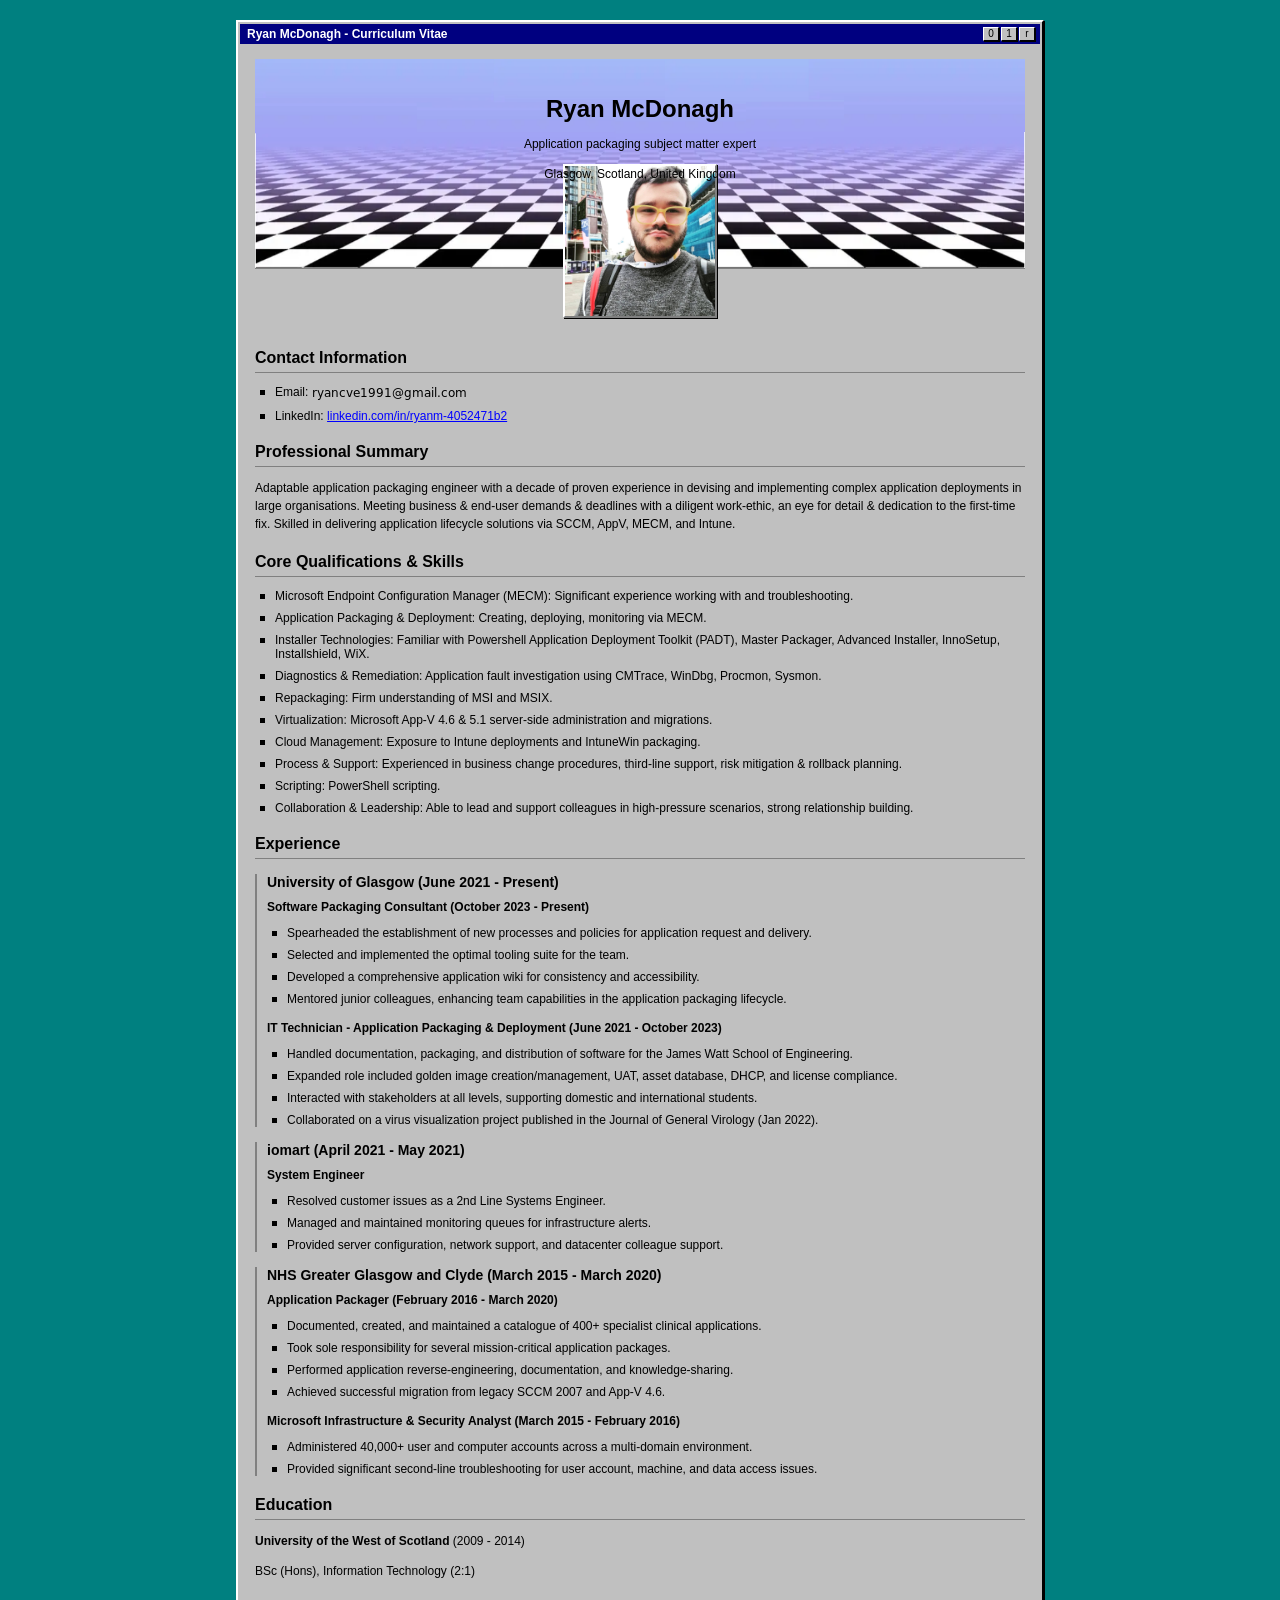
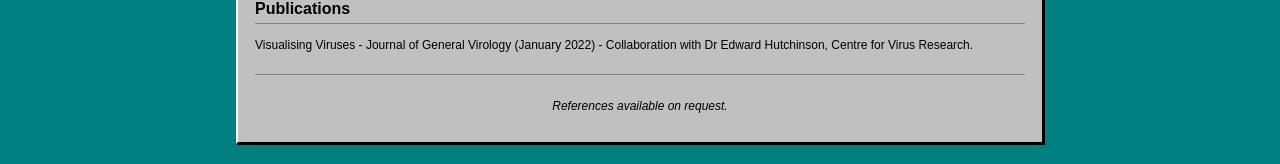
==== index.html @ 2baa6688 "initial commit my simple CV site" ====
<!DOCTYPE html>
<html lang="en">
<head>
    <meta charset="UTF-8">
    <meta name="viewport" content="width=device-width, initial-scale=1.0">
    <title>Ryan McDonagh - CV</title>
    <link rel="stylesheet" href="style.css">
</head>
<body>
    <div class="window" id="main-window">
        <div class="title-bar">
            <div class="title-bar-text">Ryan McDonagh - Curriculum Vitae</div>
            <div class="title-bar-controls">
                <button aria-label="Minimize"></button>
                <button aria-label="Maximize"></button>
                <button aria-label="Close"></button>
            </div>
        </div>
        <div class="window-body">
            <header id="banner-header">
                <div class="header-content">
                    <h1>Ryan McDonagh</h1>
                    <p>Application packaging subject matter expert</p>
                    <p>Glasgow, Scotland, United Kingdom</p>
                </div>
                <img id="profile-pic" src="assets/profile_photo.jpg" alt="Ryan McDonagh Profile Photo">
            </header>

            <section id="contact">
                <h2>Contact Information</h2>
                <ul>
                    <li>Email: <img src="assets/email.png" alt="Email Address" style="vertical-align: middle;"></li>
                    <li>LinkedIn: <a href="https://www.linkedin.com/in/ryanm-4052471b2" target="_blank">linkedin.com/in/ryanm-4052471b2</a></li>
                </ul>
            </section>

            <section id="summary">
                <h2>Professional Summary</h2>
                <p>Adaptable application packaging engineer with a decade of proven experience in devising and implementing complex application deployments in large organisations. Meeting business & end-user demands & deadlines with a diligent work-ethic, an eye for detail & dedication to the first-time fix. Skilled in delivering application lifecycle solutions via SCCM, AppV, MECM, and Intune.</p>
            </section>

            <section id="skills">
                <h2>Core Qualifications & Skills</h2>
                <ul>
                    <li>Microsoft Endpoint Configuration Manager (MECM): Significant experience working with and troubleshooting.</li>
                    <li>Application Packaging & Deployment: Creating, deploying, monitoring via MECM.</li>
                    <li>Installer Technologies: Familiar with Powershell Application Deployment Toolkit (PADT), Master Packager, Advanced Installer, InnoSetup, Installshield, WiX.</li>
                    <li>Diagnostics & Remediation: Application fault investigation using CMTrace, WinDbg, Procmon, Sysmon.</li>
                    <li>Repackaging: Firm understanding of MSI and MSIX.</li>
                    <li>Virtualization: Microsoft App-V 4.6 & 5.1 server-side administration and migrations.</li>
                    <li>Cloud Management: Exposure to Intune deployments and IntuneWin packaging.</li>
                    <li>Process & Support: Experienced in business change procedures, third-line support, risk mitigation & rollback planning.</li>
                    <li>Scripting: PowerShell scripting.</li>
                    <li>Collaboration & Leadership: Able to lead and support colleagues in high-pressure scenarios, strong relationship building.</li>
                </ul>
            </section>

            <section id="experience">
                <h2>Experience</h2>
                <article>
                    <h3>University of Glasgow (June 2021 - Present)</h3>
                    <h4>Software Packaging Consultant (October 2023 - Present)</h4>
                    <ul>
                        <li>Spearheaded the establishment of new processes and policies for application request and delivery.</li>
                        <li>Selected and implemented the optimal tooling suite for the team.</li>
                        <li>Developed a comprehensive application wiki for consistency and accessibility.</li>
                        <li>Mentored junior colleagues, enhancing team capabilities in the application packaging lifecycle.</li>
                    </ul>
                    <h4>IT Technician - Application Packaging & Deployment (June 2021 - October 2023)</h4>
                    <ul>
                        <li>Handled documentation, packaging, and distribution of software for the James Watt School of Engineering.</li>
                        <li>Expanded role included golden image creation/management, UAT, asset database, DHCP, and license compliance.</li>
                        <li>Interacted with stakeholders at all levels, supporting domestic and international students.</li>
                        <li>Collaborated on a virus visualization project published in the Journal of General Virology (Jan 2022).</li>
                    </ul>
                </article>
                <article>
                    <h3>iomart (April 2021 - May 2021)</h3>
                    <h4>System Engineer</h4>
                    <ul>
                        <li>Resolved customer issues as a 2nd Line Systems Engineer.</li>
                        <li>Managed and maintained monitoring queues for infrastructure alerts.</li>
                        <li>Provided server configuration, network support, and datacenter colleague support.</li>
                    </ul>
                </article>
                <article>
                    <h3>NHS Greater Glasgow and Clyde (March 2015 - March 2020)</h3>
                    <h4>Application Packager (February 2016 - March 2020)</h4>
                    <ul>
                        <li>Documented, created, and maintained a catalogue of 400+ specialist clinical applications.</li>
                        <li>Took sole responsibility for several mission-critical application packages.</li>
                        <li>Performed application reverse-engineering, documentation, and knowledge-sharing.</li>
                        <li>Achieved successful migration from legacy SCCM 2007 and App-V 4.6.</li>
                    </ul>
                    <h4>Microsoft Infrastructure & Security Analyst (March 2015 - February 2016)</h4>
                    <ul>
                        <li>Administered 40,000+ user and computer accounts across a multi-domain environment.</li>
                        <li>Provided significant second-line troubleshooting for user account, machine, and data access issues.</li>
                    </ul>
                </article>
            </section>

            <section id="education">
                <h2>Education</h2>
                <p><strong>University of the West of Scotland</strong> (2009 - 2014)</p>
                <p>BSc (Hons), Information Technology (2:1)</p>
            </section>

            <section id="publications">
                <h2>Publications</h2>
                <p>Visualising Viruses - Journal of General Virology (January 2022) - Collaboration with Dr Edward Hutchinson, Centre for Virus Research.</p>
            </section>

            <footer>
                <p>References available on request.</p>
            </footer>
        </div>
    </div>
</body>
</html>
---- style.css ----
/* Windows 95 CSS Theme */
body {
    background-color: #008080; /* Teal background, common in Win95 */
    font-family: 'MS Sans Serif', 'Arial', sans-serif; /* Classic Win95 font */
    font-size: 12px;
    margin: 20px;
}

.window {
    background-color: #c0c0c0; /* Standard Win95 gray */
    border-top: 2px solid #ffffff;
    border-left: 2px solid #ffffff;
    border-right: 2px solid #000000;
    border-bottom: 2px solid #000000;
    box-shadow: 1px 1px 0 #000000;
    padding: 2px;
    max-width: 800px; /* Limit width for better readability */
    margin: auto; /* Center the window */
}

.title-bar {
    background-color: #000080; /* Dark blue title bar */
    color: #ffffff;
    padding: 3px 5px;
    display: flex;
    justify-content: space-between;
    align-items: center;
    font-weight: bold;
}

.title-bar-text {
    padding-left: 2px;
}

.title-bar-controls {
    display: flex;
}

.title-bar-controls button {
    width: 16px;
    height: 14px;
    margin-left: 2px;
    border-top: 1px solid #ffffff;
    border-left: 1px solid #ffffff;
    border-right: 1px solid #000000;
    border-bottom: 1px solid #000000;
    background-color: #c0c0c0;
    font-family: 'Marlett', 'Webdings', sans-serif; /* Font for symbols */
    font-size: 10px;
    line-height: 10px;
    text-align: center;
    padding: 0;
}

.title-bar-controls button[aria-label="Minimize"]::before { content: "0"; }
.title-bar-controls button[aria-label="Maximize"]::before { content: "1"; }
.title-bar-controls button[aria-label="Close"]::before { content: "r"; }

.window-body {
    padding: 15px;
    background-color: #c0c0c0;
}

/* Updated Header Styling */
#banner-header {
    position: relative; /* Needed for absolute positioning of the image */
    background-image: url('assets/banner.png');
    background-size: cover; /* Cover the entire header area */
    background-position: center;
    padding: 20px; /* Add some padding */
    padding-bottom: 75px; /* Extra padding at the bottom to make space for overlapping image */
    margin-bottom: 80px; /* Increased space below the header/image */
    text-align: center; /* Center the text content */
    border-bottom: 1px solid #808080;
}

.header-content {
    position: relative; /* Ensure text is above the absolute positioned image */
    z-index: 1; /* Stack text above image */
    /* Styles for the text part if needed, e.g., background for readability */
    /* background-color: rgba(192, 192, 192, 0.7); /* Semi-transparent gray */
    /* display: inline-block; */
    /* padding: 10px; */
}

#profile-pic {
    position: absolute;
    left: 50%;
    bottom: -50px; /* Position overlapping the bottom edge of the header */
    transform: translateX(-50%);
    max-width: 150px; /* Adjust as needed */
    height: auto;
    /* Embossed border effect */
    border: 2px solid;
    border-top-color: #ffffff;
    border-left-color: #ffffff;
    border-right-color: #808080; /* Darker gray */
    border-bottom-color: #808080; /* Darker gray */
    box-shadow: 1px 1px 0 #000000; /* Optional subtle shadow */
}

h1 {
    font-size: 24px;
    margin-bottom: 5px;
}

h2 {
    font-size: 16px;
    margin-top: 20px;
    margin-bottom: 10px;
    border-bottom: 1px solid #808080;
    padding-bottom: 5px;
}

h3 {
    font-size: 14px;
    margin-top: 15px;
    margin-bottom: 5px;
}

h4 {
    font-size: 12px;
    font-weight: bold;
    margin-top: 10px;
    margin-bottom: 5px;
}

p {
    line-height: 1.5;
    margin-bottom: 10px;
}

ul {
    list-style: none; /* Remove default bullets */
    padding-left: 20px;
    margin-bottom: 15px;
}

li {
    margin-bottom: 8px;
    position: relative;
}

/* Simulate square bullets */
li::before {
    content: '';
    display: inline-block;
    width: 5px;
    height: 5px;
    background-color: #000000;
    position: absolute;
    left: -15px;
    top: 5px; /* Adjust vertical alignment */
}

a {
    color: #0000ff; /* Standard blue link color */
    text-decoration: underline;
}

a:hover {
    color: #ff00ff; /* Magenta on hover */
}

section {
    margin-bottom: 20px;
    /* Removed clear: both; as float is gone */
}

article {
    margin-bottom: 15px;
    padding-left: 10px;
    border-left: 2px solid #808080; /* Indent experience entries */
}

footer {
    text-align: center;
    margin-top: 20px;
    padding-top: 10px;
    border-top: 1px solid #808080;
    font-style: italic;
}

/* Basic button styling */
button {
    background-color: #c0c0c0;
    border-top: 1px solid #ffffff;
    border-left: 1px solid #ffffff;
    border-right: 1px solid #000000;
    border-bottom: 1px solid #000000;
    padding: 5px 10px;
    box-shadow: 1px 1px 0 #000000;
}

button:active {
    border-top: 1px solid #000000;
    border-left: 1px solid #000000;
    border-right: 1px solid #ffffff;
    border-bottom: 1px solid #ffffff;
    box-shadow: none;
    background-color: #e0e0e0; /* Slightly lighter gray when pressed */
}
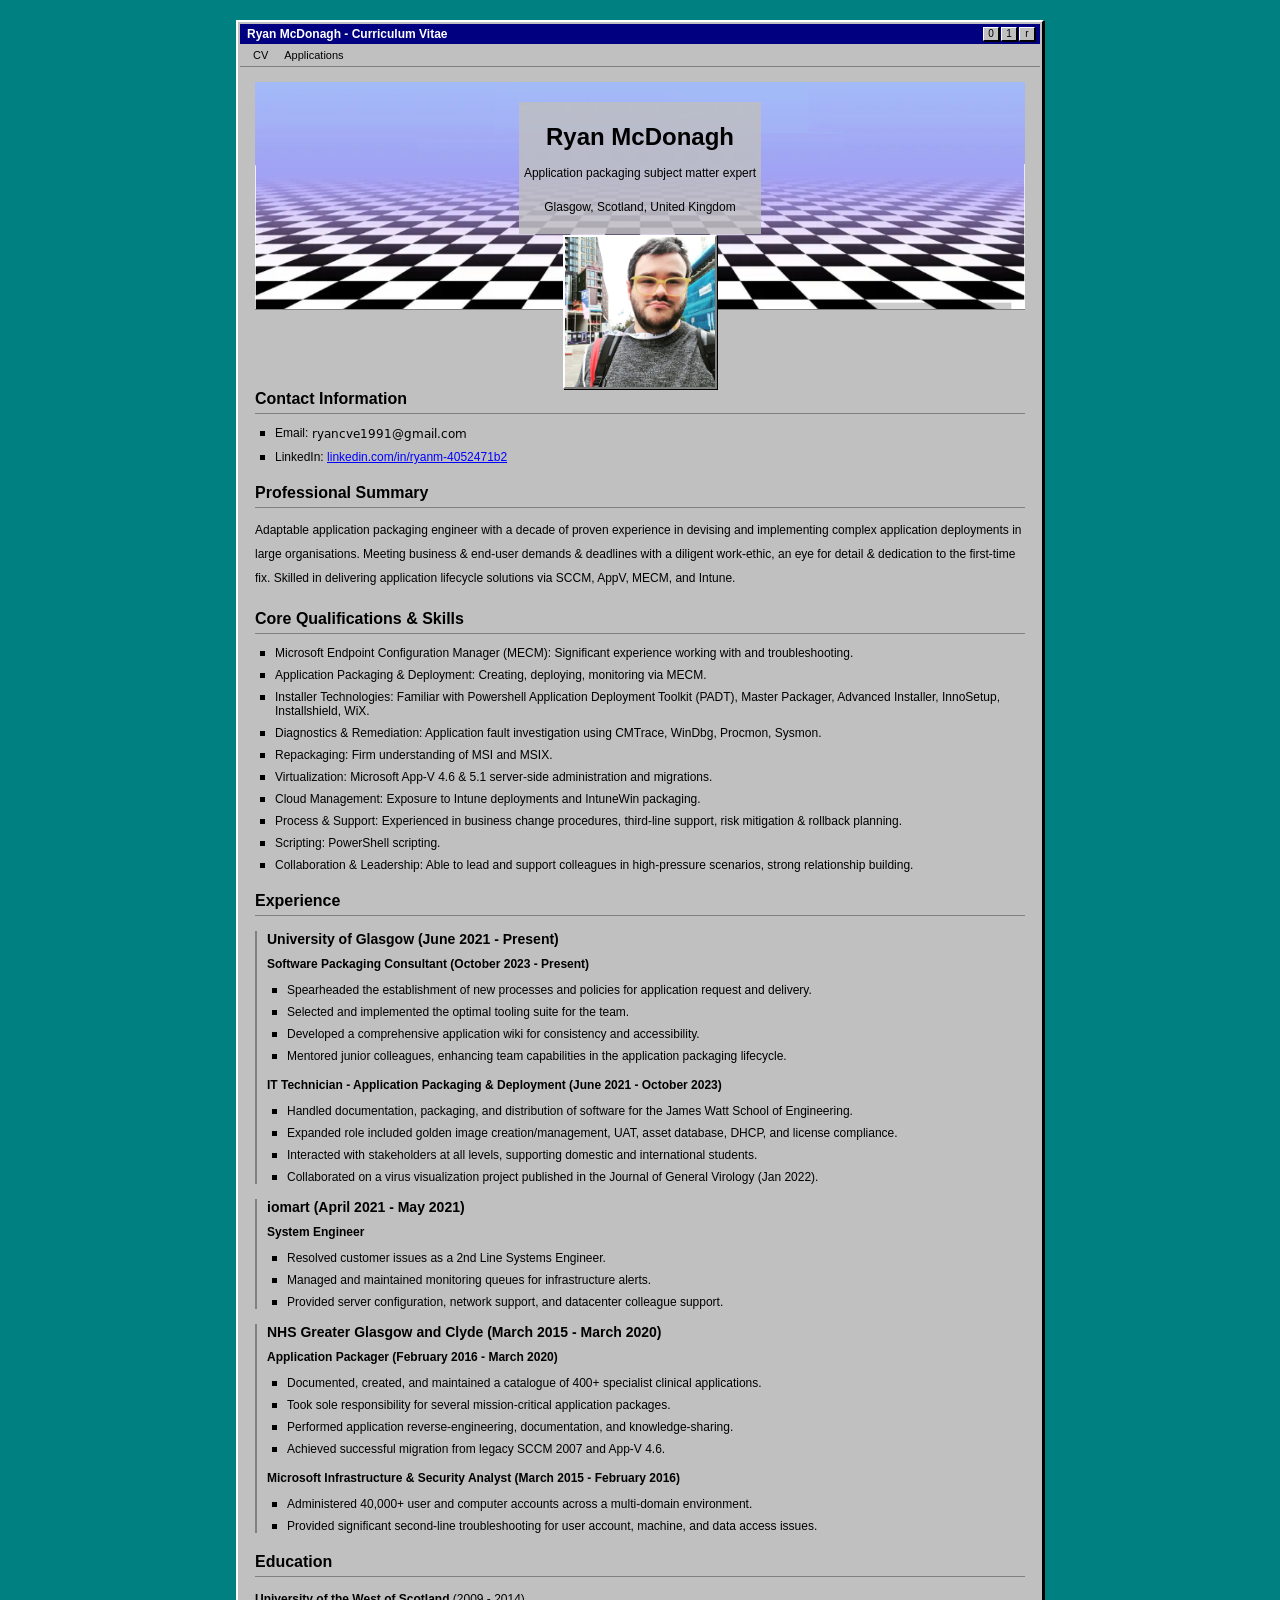
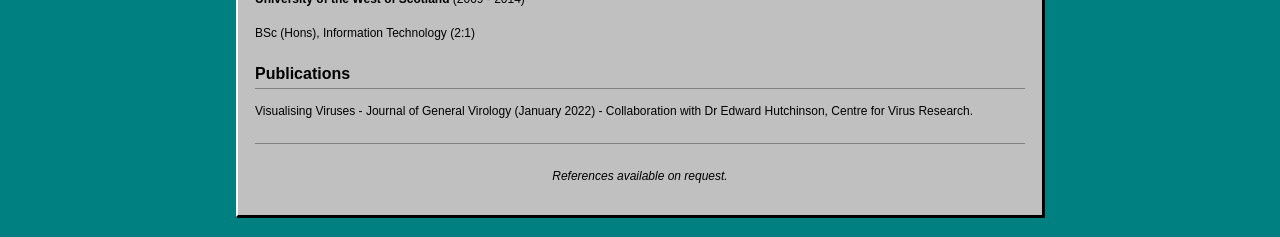
==== commit 94f1094c: "Add Apps Initial commit of application packaging recipes, using PSADT. Need to update the top menu, " ====
--- a/index.html
+++ b/index.html
@@ -1,120 +1,124 @@
 <!DOCTYPE html>
+
 <html lang="en">
 <head>
-    <meta charset="UTF-8">
-    <meta name="viewport" content="width=device-width, initial-scale=1.0">
-    <title>Ryan McDonagh - CV</title>
-    <link rel="stylesheet" href="style.css">
+<meta charset="utf-8"/>
+<meta content="width=device-width, initial-scale=1.0" name="viewport"/>
+<title>Ryan McDonagh - CV</title>
+<link href="style.css" rel="stylesheet"/>
 </head>
 <body>
-    <div class="window" id="main-window">
-        <div class="title-bar">
-            <div class="title-bar-text">Ryan McDonagh - Curriculum Vitae</div>
-            <div class="title-bar-controls">
-                <button aria-label="Minimize"></button>
-                <button aria-label="Maximize"></button>
-                <button aria-label="Close"></button>
-            </div>
-        </div>
-        <div class="window-body">
-            <header id="banner-header">
-                <div class="header-content">
-                    <h1>Ryan McDonagh</h1>
-                    <p>Application packaging subject matter expert</p>
-                    <p>Glasgow, Scotland, United Kingdom</p>
-                </div>
-                <img id="profile-pic" src="assets/profile_photo.jpg" alt="Ryan McDonagh Profile Photo">
-            </header>
-
-            <section id="contact">
-                <h2>Contact Information</h2>
-                <ul>
-                    <li>Email: <img src="assets/email.png" alt="Email Address" style="vertical-align: middle;"></li>
-                    <li>LinkedIn: <a href="https://www.linkedin.com/in/ryanm-4052471b2" target="_blank">linkedin.com/in/ryanm-4052471b2</a></li>
-                </ul>
-            </section>
-
-            <section id="summary">
-                <h2>Professional Summary</h2>
-                <p>Adaptable application packaging engineer with a decade of proven experience in devising and implementing complex application deployments in large organisations. Meeting business & end-user demands & deadlines with a diligent work-ethic, an eye for detail & dedication to the first-time fix. Skilled in delivering application lifecycle solutions via SCCM, AppV, MECM, and Intune.</p>
-            </section>
-
-            <section id="skills">
-                <h2>Core Qualifications & Skills</h2>
-                <ul>
-                    <li>Microsoft Endpoint Configuration Manager (MECM): Significant experience working with and troubleshooting.</li>
-                    <li>Application Packaging & Deployment: Creating, deploying, monitoring via MECM.</li>
-                    <li>Installer Technologies: Familiar with Powershell Application Deployment Toolkit (PADT), Master Packager, Advanced Installer, InnoSetup, Installshield, WiX.</li>
-                    <li>Diagnostics & Remediation: Application fault investigation using CMTrace, WinDbg, Procmon, Sysmon.</li>
-                    <li>Repackaging: Firm understanding of MSI and MSIX.</li>
-                    <li>Virtualization: Microsoft App-V 4.6 & 5.1 server-side administration and migrations.</li>
-                    <li>Cloud Management: Exposure to Intune deployments and IntuneWin packaging.</li>
-                    <li>Process & Support: Experienced in business change procedures, third-line support, risk mitigation & rollback planning.</li>
-                    <li>Scripting: PowerShell scripting.</li>
-                    <li>Collaboration & Leadership: Able to lead and support colleagues in high-pressure scenarios, strong relationship building.</li>
-                </ul>
-            </section>
-
-            <section id="experience">
-                <h2>Experience</h2>
-                <article>
-                    <h3>University of Glasgow (June 2021 - Present)</h3>
-                    <h4>Software Packaging Consultant (October 2023 - Present)</h4>
-                    <ul>
-                        <li>Spearheaded the establishment of new processes and policies for application request and delivery.</li>
-                        <li>Selected and implemented the optimal tooling suite for the team.</li>
-                        <li>Developed a comprehensive application wiki for consistency and accessibility.</li>
-                        <li>Mentored junior colleagues, enhancing team capabilities in the application packaging lifecycle.</li>
-                    </ul>
-                    <h4>IT Technician - Application Packaging & Deployment (June 2021 - October 2023)</h4>
-                    <ul>
-                        <li>Handled documentation, packaging, and distribution of software for the James Watt School of Engineering.</li>
-                        <li>Expanded role included golden image creation/management, UAT, asset database, DHCP, and license compliance.</li>
-                        <li>Interacted with stakeholders at all levels, supporting domestic and international students.</li>
-                        <li>Collaborated on a virus visualization project published in the Journal of General Virology (Jan 2022).</li>
-                    </ul>
-                </article>
-                <article>
-                    <h3>iomart (April 2021 - May 2021)</h3>
-                    <h4>System Engineer</h4>
-                    <ul>
-                        <li>Resolved customer issues as a 2nd Line Systems Engineer.</li>
-                        <li>Managed and maintained monitoring queues for infrastructure alerts.</li>
-                        <li>Provided server configuration, network support, and datacenter colleague support.</li>
-                    </ul>
-                </article>
-                <article>
-                    <h3>NHS Greater Glasgow and Clyde (March 2015 - March 2020)</h3>
-                    <h4>Application Packager (February 2016 - March 2020)</h4>
-                    <ul>
-                        <li>Documented, created, and maintained a catalogue of 400+ specialist clinical applications.</li>
-                        <li>Took sole responsibility for several mission-critical application packages.</li>
-                        <li>Performed application reverse-engineering, documentation, and knowledge-sharing.</li>
-                        <li>Achieved successful migration from legacy SCCM 2007 and App-V 4.6.</li>
-                    </ul>
-                    <h4>Microsoft Infrastructure & Security Analyst (March 2015 - February 2016)</h4>
-                    <ul>
-                        <li>Administered 40,000+ user and computer accounts across a multi-domain environment.</li>
-                        <li>Provided significant second-line troubleshooting for user account, machine, and data access issues.</li>
-                    </ul>
-                </article>
-            </section>
-
-            <section id="education">
-                <h2>Education</h2>
-                <p><strong>University of the West of Scotland</strong> (2009 - 2014)</p>
-                <p>BSc (Hons), Information Technology (2:1)</p>
-            </section>
-
-            <section id="publications">
-                <h2>Publications</h2>
-                <p>Visualising Viruses - Journal of General Virology (January 2022) - Collaboration with Dr Edward Hutchinson, Centre for Virus Research.</p>
-            </section>
-
-            <footer>
-                <p>References available on request.</p>
-            </footer>
-        </div>
-    </div>
+<div class="window" id="main-window">
+<div class="title-bar">
+<div class="title-bar-text">Ryan McDonagh - Curriculum Vitae</div>
+<div class="title-bar-controls">
+<button aria-label="Minimize"></button>
+<button aria-label="Maximize"></button>
+<button aria-label="Close"></button>
+</div>
+</div>
+<div class="menu-bar">
+<div class="menu-item" onclick="goHome()">CV</div>
+<div class="menu-item" onclick="toggleMenu('apps-menu')">
+                Applications
+                <div class="dropdown-menu" id="apps-menu">
+<div class="menu-option" onclick="navigateTo('apps/bioedit.html')">BioEdit v7.7.1.0</div>
+<div class="menu-option" onclick="navigateTo('apps/blender.html')">Blender v4.4.3</div><div class="menu-option" onclick="navigateTo('apps/canva.html')">Canva v</div><div class="menu-option" onclick="navigateTo('apps/dnasp.html')">DNAsp v6.12.03</div><div class="menu-option" onclick="navigateTo('apps/firefox_esr.html')">Firefox ESR v128.11.0</div><div class="menu-option" onclick="navigateTo('apps/git.html')">Git v2.49.0</div><div class="menu-option" onclick="navigateTo('apps/musescore_studio.html')">MuseScore Studio v4.5.2.251141402</div><div class="menu-option" onclick="navigateTo('apps/ollama.html')">Ollama v0.9.0.0</div><div class="menu-option" onclick="navigateTo('apps/openshot.html')">OpenShot v3.3.0</div><div class="menu-option" onclick="navigateTo('apps/sonic_visualiser.html')">Sonic Visualiser v5.2.1</div><div class="menu-option" onclick="navigateTo('apps/voyant_server.html')">Voyant Server v.6.18</div></div>
+</div>
+</div>
+<div class="window-body">
+<header id="banner-header">
+<div class="header-content">
+<h1>Ryan McDonagh</h1>
+<p>Application packaging subject matter expert</p>
+<p>Glasgow, Scotland, United Kingdom</p>
+</div>
+<img alt="Ryan McDonagh Profile Photo" id="profile-pic" src="assets/profile_photo.jpg"/>
+</header>
+<section id="contact">
+<h2>Contact Information</h2>
+<ul>
+<li>Email: <img alt="Email Address" src="assets/email.png" style="vertical-align: middle;"/></li>
+<li>LinkedIn: <a href="https://www.linkedin.com/in/ryanm-4052471b2" target="_blank">linkedin.com/in/ryanm-4052471b2</a></li>
+</ul>
+</section>
+<section id="summary">
+<h2>Professional Summary</h2>
+<p>Adaptable application packaging engineer with a decade of proven experience in devising and implementing complex application deployments in large organisations. Meeting business &amp; end-user demands &amp; deadlines with a diligent work-ethic, an eye for detail &amp; dedication to the first-time fix. Skilled in delivering application lifecycle solutions via SCCM, AppV, MECM, and Intune.</p>
+</section>
+<section id="skills">
+<h2>Core Qualifications &amp; Skills</h2>
+<ul>
+<li>Microsoft Endpoint Configuration Manager (MECM): Significant experience working with and troubleshooting.</li>
+<li>Application Packaging &amp; Deployment: Creating, deploying, monitoring via MECM.</li>
+<li>Installer Technologies: Familiar with Powershell Application Deployment Toolkit (PADT), Master Packager, Advanced Installer, InnoSetup, Installshield, WiX.</li>
+<li>Diagnostics &amp; Remediation: Application fault investigation using CMTrace, WinDbg, Procmon, Sysmon.</li>
+<li>Repackaging: Firm understanding of MSI and MSIX.</li>
+<li>Virtualization: Microsoft App-V 4.6 &amp; 5.1 server-side administration and migrations.</li>
+<li>Cloud Management: Exposure to Intune deployments and IntuneWin packaging.</li>
+<li>Process &amp; Support: Experienced in business change procedures, third-line support, risk mitigation &amp; rollback planning.</li>
+<li>Scripting: PowerShell scripting.</li>
+<li>Collaboration &amp; Leadership: Able to lead and support colleagues in high-pressure scenarios, strong relationship building.</li>
+</ul>
+</section>
+<section id="experience">
+<h2>Experience</h2>
+<article>
+<h3>University of Glasgow (June 2021 - Present)</h3>
+<h4>Software Packaging Consultant (October 2023 - Present)</h4>
+<ul>
+<li>Spearheaded the establishment of new processes and policies for application request and delivery.</li>
+<li>Selected and implemented the optimal tooling suite for the team.</li>
+<li>Developed a comprehensive application wiki for consistency and accessibility.</li>
+<li>Mentored junior colleagues, enhancing team capabilities in the application packaging lifecycle.</li>
+</ul>
+<h4>IT Technician - Application Packaging &amp; Deployment (June 2021 - October 2023)</h4>
+<ul>
+<li>Handled documentation, packaging, and distribution of software for the James Watt School of Engineering.</li>
+<li>Expanded role included golden image creation/management, UAT, asset database, DHCP, and license compliance.</li>
+<li>Interacted with stakeholders at all levels, supporting domestic and international students.</li>
+<li>Collaborated on a virus visualization project published in the Journal of General Virology (Jan 2022).</li>
+</ul>
+</article>
+<article>
+<h3>iomart (April 2021 - May 2021)</h3>
+<h4>System Engineer</h4>
+<ul>
+<li>Resolved customer issues as a 2nd Line Systems Engineer.</li>
+<li>Managed and maintained monitoring queues for infrastructure alerts.</li>
+<li>Provided server configuration, network support, and datacenter colleague support.</li>
+</ul>
+</article>
+<article>
+<h3>NHS Greater Glasgow and Clyde (March 2015 - March 2020)</h3>
+<h4>Application Packager (February 2016 - March 2020)</h4>
+<ul>
+<li>Documented, created, and maintained a catalogue of 400+ specialist clinical applications.</li>
+<li>Took sole responsibility for several mission-critical application packages.</li>
+<li>Performed application reverse-engineering, documentation, and knowledge-sharing.</li>
+<li>Achieved successful migration from legacy SCCM 2007 and App-V 4.6.</li>
+</ul>
+<h4>Microsoft Infrastructure &amp; Security Analyst (March 2015 - February 2016)</h4>
+<ul>
+<li>Administered 40,000+ user and computer accounts across a multi-domain environment.</li>
+<li>Provided significant second-line troubleshooting for user account, machine, and data access issues.</li>
+</ul>
+</article>
+</section>
+<section id="education">
+<h2>Education</h2>
+<p><strong>University of the West of Scotland</strong> (2009 - 2014)</p>
+<p>BSc (Hons), Information Technology (2:1)</p>
+</section>
+<section id="publications">
+<h2>Publications</h2>
+<p>Visualising Viruses - Journal of General Virology (January 2022) - Collaboration with Dr Edward Hutchinson, Centre for Virus Research.</p>
+</section>
+<footer>
+<p>References available on request.</p>
+</footer>
+</div>
+</div>
+<script src="js/navigation.js"></script>
 </body>
 </html>
--- a/style.css
+++ b/style.css
@@ -78,15 +78,15 @@
     position: relative; /* Ensure text is above the absolute positioned image */
     z-index: 1; /* Stack text above image */
     /* Styles for the text part if needed, e.g., background for readability */
-    /* background-color: rgba(192, 192, 192, 0.7); /* Semi-transparent gray */
-    /* display: inline-block; */
-    /* padding: 10px; */
+     background-color: rgba(192, 192, 192, 0.8); /* Semi-transparent gray */
+     display: inline-block;
+     padding: 5px; 
 }
 
 #profile-pic {
     position: absolute;
     left: 50%;
-    bottom: -50px; /* Position overlapping the bottom edge of the header */
+    bottom: -80px; /* Position overlapping the bottom edge of the header */
     transform: translateX(-50%);
     max-width: 150px; /* Adjust as needed */
     height: auto;
@@ -126,8 +126,9 @@
 }
 
 p {
-    line-height: 1.5;
+    line-height: 2;
     margin-bottom: 10px;
+    margin-top: 10px;
 }
 
 ul {
@@ -201,3 +202,105 @@
     background-color: #e0e0e0; /* Slightly lighter gray when pressed */
 }
 
+
+/* Menu Bar Styling */
+.menu-bar {
+    background-color: #c0c0c0;
+    border-bottom: 1px solid #808080;
+    padding: 2px 5px;
+    font-size: 11px;
+    display: flex;
+    align-items: center;
+}
+
+.menu-item {
+    position: relative;
+    padding: 3px 8px;
+    cursor: pointer;
+    user-select: none;
+}
+
+.menu-item:hover {
+    background-color: #0000ff;
+    color: #ffffff;
+}
+
+.dropdown-menu {
+    display: none;
+    position: absolute;
+    top: 100%;
+    left: 0;
+    background-color: #c0c0c0;
+    border-top: 1px solid #ffffff;
+    border-left: 1px solid #ffffff;
+    border-right: 1px solid #000000;
+    border-bottom: 1px solid #000000;
+    min-width: 200px;
+    z-index: 1000;
+    box-shadow: 1px 1px 0 #000000;
+}
+
+.menu-option {
+    padding: 4px 12px;
+    cursor: pointer;
+    border-bottom: 1px solid #808080;
+}
+
+.menu-option:hover {
+    background-color: #0000ff;
+    color: #ffffff;
+}
+
+.menu-option:last-child {
+    border-bottom: none;
+}
+
+/* Code block styling for application pages */
+.code-block {
+    background-color: #ffffff;
+    border: 1px solid #808080;
+    padding: 8px;
+    margin: 8px 0;
+    font-family: 'Courier New', monospace;
+    font-size: 11px;
+    overflow-x: auto;
+}
+
+.phase-section {
+    margin: 15px 0;
+    padding: 10px;
+    border-left: 3px solid #0000ff;
+    background-color: #f0f0f0;
+}
+
+.phase-title {
+    font-weight: bold;
+    color: #000080;
+    margin-bottom: 8px;
+}
+
+.command-description {
+    font-style: italic;
+    color: #666666;
+    margin-bottom: 5px;
+}
+
+.app-header {
+    background-color: #e0e0e0;
+    padding: 15px;
+    margin-bottom: 20px;
+    border: 1px solid #808080;
+    text-align: center;
+}
+
+.app-title {
+    font-size: 20px;
+    font-weight: bold;
+    margin-bottom: 5px;
+}
+
+.app-details {
+    font-size: 12px;
+    color: #666666;
+}
+
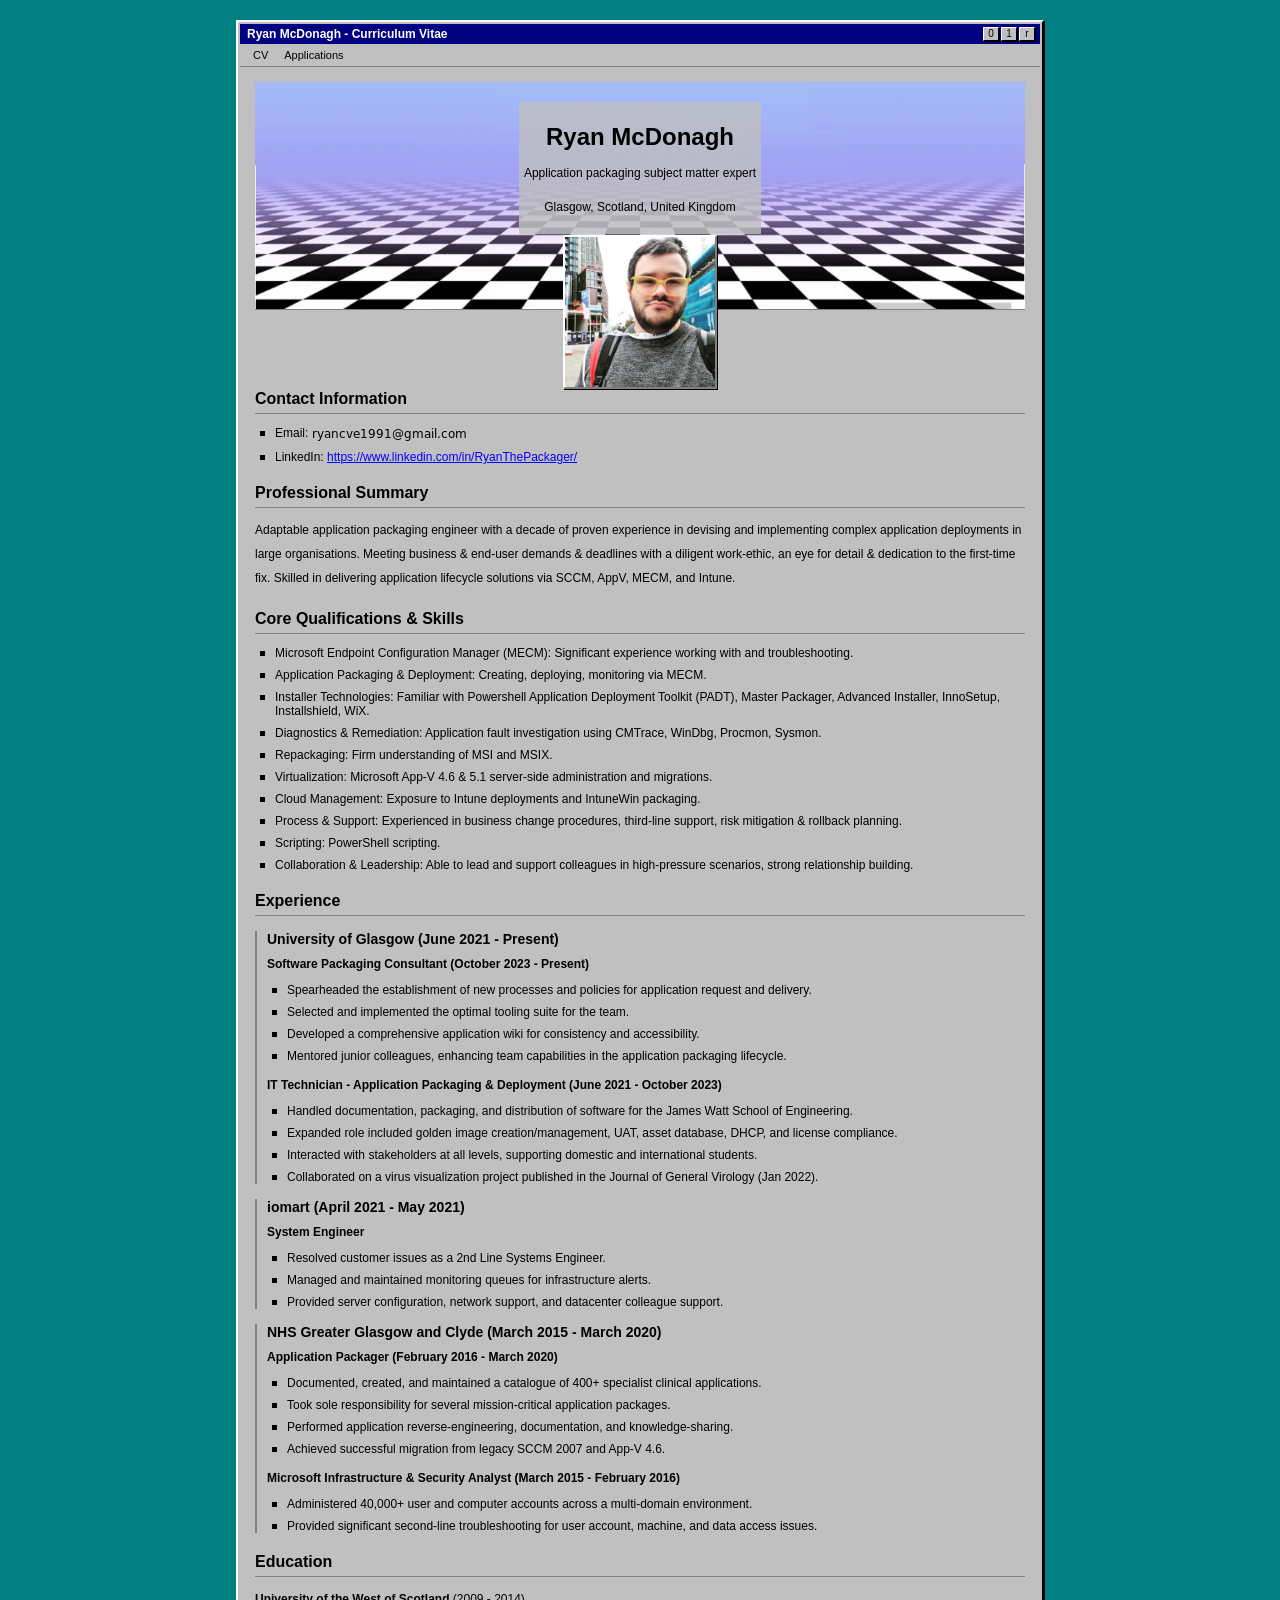
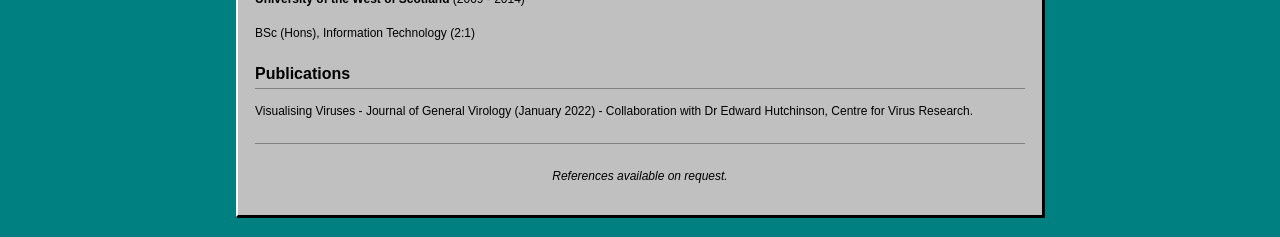
==== commit 7c5c7a5a: "VanityURL Updated LinkedIn vanity URL" ====
--- a/index.html
+++ b/index.html
@@ -39,7 +39,7 @@
 <h2>Contact Information</h2>
 <ul>
 <li>Email: <img alt="Email Address" src="assets/email.png" style="vertical-align: middle;"/></li>
-<li>LinkedIn: <a href="https://www.linkedin.com/in/ryanm-4052471b2" target="_blank">linkedin.com/in/ryanm-4052471b2</a></li>
+<li>LinkedIn: <a href="https://www.linkedin.com/in/RyanThePackager/" target="_blank">https://www.linkedin.com/in/RyanThePackager/</a></li>
 </ul>
 </section>
 <section id="summary">
